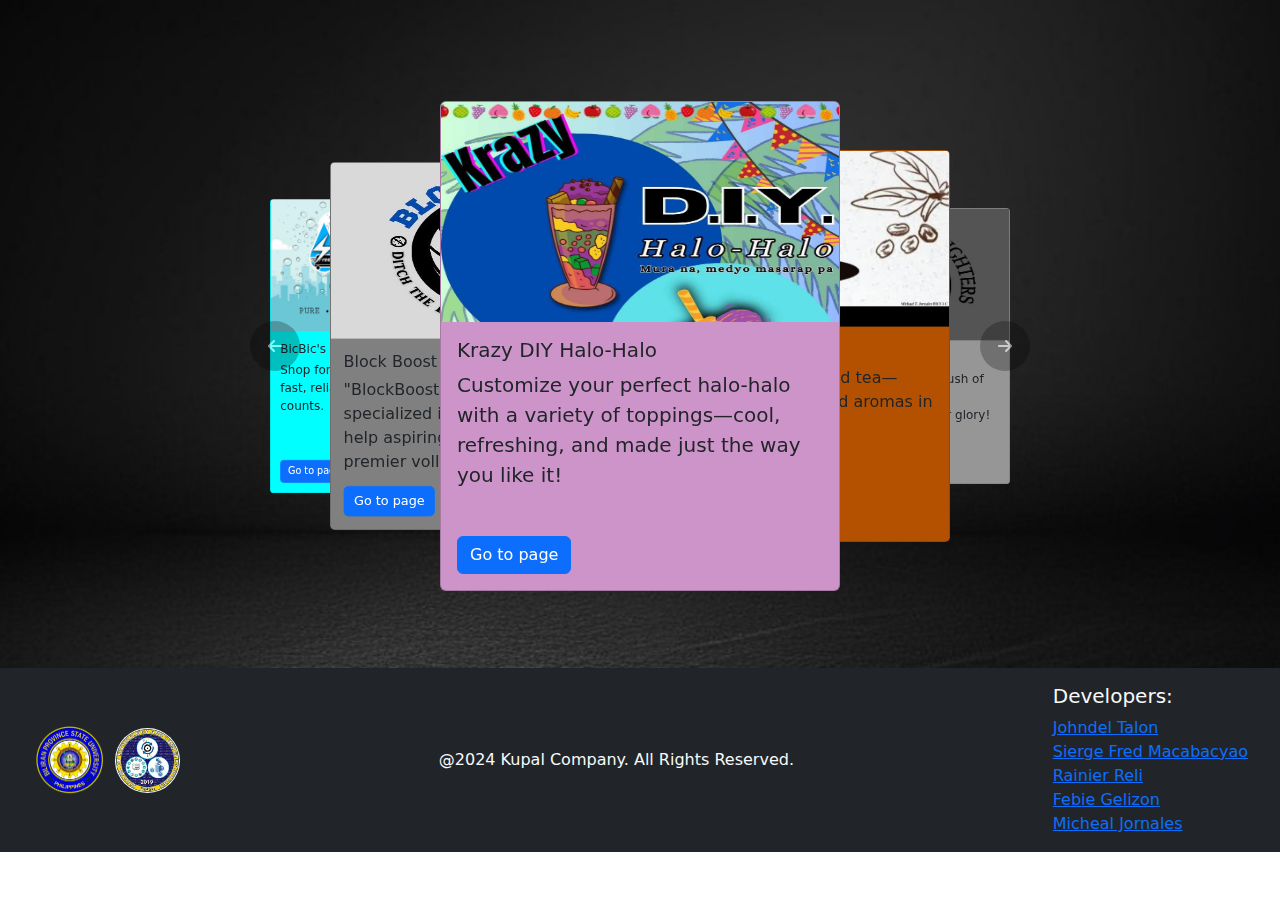
==== index.html @ 472d57f8 "Update index.html" ====
<!DOCTYPE html>
<html lang="en">
<head>
    <meta charset="UTF-8">
    <meta name="viewport" content="width=device-width, initial-scale=1.0">

    <meta property="og:title" content="Your Website Title">
    <meta property="og:description" content="A brief description of your website.">
    <meta property="og:image" content="https://Jonderufalls.github.io/Kupal-Company/img/Kupal-logo.jpg">
    <meta property="og:url" content="https://Jonderufalls/Kupal-Company/">
    <meta property="og:type" content="website">
    
    <title>Kupal Company</title>
    <link rel="icon" href="img/Kupal-logo.png" type="image/icon type">
    <link rel="stylesheet" href="css/bootstrap.min.css">
    <link rel="stylesheet" href="css/index.css">
    <script src="js/bootstrap.bundle.min.js"></script>
    <link rel="stylesheet" href="https://cdnjs.cloudflare.com/ajax/libs/font-awesome/6.0.0-beta3/css/all.min.css">

    <style>
        .carousel-control-prev,
        .carousel-control-next {
            position: absolute;
            top: 50%;
            transform: translateY(-50%);
            z-index: 10; /* High z-index to bring buttons in front */
            background-color: rgba(0, 0, 0, 0.5); /* Optional: background color for better visibility */
            border-radius: 50%; /* Optional: rounded buttons */
            width: 50px; /* Adjust size as needed */
            height: 50px; /* Adjust size as needed */
        }

        .carousel-control-prev {
            left: 10px; /* Distance from the left */
        }

        .carousel-control-next {
            right: 10px; /* Distance from the right */
        }

        /* Removed CSS for hover effect */
        .card {
            transition: none; /* No transitions */
        }

        .card-link {
            text-decoration: none; /* Remove underline */
            color: inherit; /* Inherit color from the card */
        }

    </style>
</head>
<body style="background: url('img/wall_bg.jpg') no-repeat center center; background-size: cover;">
    <br><br><br><br>
    <div id="carouselExampleAutoplaying" class="carousel slide" data-bs-ride="false">
        <div class="carousel-inner">
            <div class="carousel-container">
                <div class="carousel">
                    <div class="carousel-item outer-left">
                        <div class="card" style="background-color: aqua;">
                            <img src="img/BDW_images/infographic-BDW.jpg" class="card-img-top" alt="img">
                            <div class="card-body">
                                <h5 class="card-title">BicBic's Distilled Water</h5>
                                <p class="card-text">Shop for fresh, clean water with fast, reliable delivery—every drop counts.</p><br><br>
                                <a href="review/B_distilled_w-review.html" class="btn btn-primary">Go to page</a>
                            </div>
                        </div>
                    </div>
                    <div class="carousel-item inner-left">
                        <div class="card" style="background-color: gray;">
                            <img src="img/BlockBoost_images/Logo.jpg" class="card-img-top" alt="...">
                            <div class="card-body">
                                <h5 class="card-title">Block Boost</h5>
                                <p class="card-text">"BlockBoost" is a training center specialized in volleyball that aims to help aspiring future generations of premier volleyball champions.</p>
                                <a href="review/BlockBoost-review.html" class="btn btn-primary">Go to page</a>
                            </div>
                        </div>
                    </div>
                    <div class="carousel-item center">
                        <a href="#" class="card-link">
                            <div class="card" style="background-color: #CC94C8;">
                                <img src="img/KrazyDIY-Halo2_imgs/KDH_portrait.jpg" class="card-img-top" alt="...">
                                <div class="card-body">
                                    <h5 class="card-title">Krazy DIY Halo-Halo</h5>
                                    <p class="card-text">Customize your perfect halo-halo with a variety of toppings—cool, refreshing, and made just the way you like it!</p><br>
                                    <a href="review/krazy_shop_review.html" class="btn btn-primary">Go to page</a>
                                </div>
                            </div>
                        </a>
                    </div>
                    <div class="carousel-item inner-right">
                        <div class="card" style="background-color: rgb(180, 81, 0);">
                            <a href=""></a>
                            <img src="img/Coffee&Tea_imgs/C&F_portrait.jpg" class="card-img-top" alt="...">
                            <div class="card-body">
                                <h5 class="card-title">Coffee & Tea</h5>
                                <p class="card-text">Shop premium coffee and tea—savor the rich flavors and aromas in every cup!</p><br><br>
                                <a href="review/coffee-review.html" class="btn btn-primary">Go to page</a>
                            </div>
                        </div>
                    </div>
                    <div class="carousel-item outer-right">
                        <div class="card" style="background-color: rgb(150, 150, 150);">
                            <img src="img/Cock-Fighting_imgs/CF_portrait.jpg" class="card-img-top" alt="...">
                            <div class="card-body">
                                <h5 class="card-title">A Shop For A Cock Fighting</h5>
                                <p class="card-text">Experience the adrenaline rush of cockfighting—come see our champion roosters battle for glory!</p><br>
                                <a href="review/cock_fighting-review.html" class="btn btn-primary">Go to page</a>
                            </div>
                        </div>
                    </div>
                </div>
            </div>
        </div>
    
        <button class="carousel-control-prev" type="button" data-bs-target="#carouselExampleAutoplaying" data-bs-slide="prev" onclick="moveCarousel(-1)">
            <i class="fas fa-arrow-left" aria-hidden="true"></i>
            <span class="visually-hidden">Previous</span>
        </button>
        
        <button class="carousel-control-next" type="button" data-bs-target="#carouselExampleAutoplaying" data-bs-slide="next" onclick="moveCarousel(1)">
            <i class="fas fa-arrow-right" aria-hidden="true"></i>
            <span class="visually-hidden">Next</span>
        </button>
        
    </div>
    
    <br><br><br>
    
</body>
<script>
    let items = document.querySelectorAll('.carousel-item');
    let currentIndex = 2; // Index of the center item
    let interval; // Reference to the interval

    function updateCarousel() {
        items.forEach((item) => {
            item.classList.remove('outer-left', 'inner-left', 'center', 'inner-right', 'outer-right');
        });

        // Update positions based on the current index
        let prevIndex = (currentIndex - 1 + items.length) % items.length;
        let nextIndex = (currentIndex + 1) % items.length;
        let prevPrevIndex = (currentIndex - 2 + items.length) % items.length;
        let nextNextIndex = (currentIndex + 2) % items.length;

        items[prevPrevIndex].classList.add('outer-left');
        items[prevIndex].classList.add('inner-left');
        items[currentIndex].classList.add('center');
        items[nextIndex].classList.add('inner-right');
        items[nextNextIndex].classList.add('outer-right');
    }

    function moveCarousel(direction) {
        currentIndex = (currentIndex + direction + items.length) % items.length; // Update index based on direction
        updateCarousel();
    }

    // Function to start the interval
    function startCarousel() {
        interval = setInterval(() => moveCarousel(1), 5000);
    }

    // Function to stop the interval
    function stopCarousel() {
        clearInterval(interval);
    }

    // Add mouse enter and leave event listeners to the carousel container
    const carouselContainer = document.getElementById('carouselExampleAutoplaying');
    carouselContainer.addEventListener('mouseenter', stopCarousel);
    carouselContainer.addEventListener('mouseleave', startCarousel);

    // Start the carousel when the page loads
    startCarousel();
</script>
<footer class="bg-dark py-3">
    <div class="d-flex justify-content-between align-items-center" style="margin-inline: 2rem;">
        <!-- Left: Images - Stack vertically on small screens -->
        <div class="d-flex flex-column flex-md-row align-items-center">
            <a href="https://bipsu.edu.ph/" target="_blank" class="mb-2 mb-md-0 me-md-2">
                <img src="img/Bipsu_new.png" alt="Image 1" style="width: 75px; border-radius: 50%;">
            </a>
            <a href="https://web.facebook.com/bipsustcs/" target="_blank">
                <img src="img/stcs-logo.jpg" alt="Image 2" style="width: 65px; border-radius: 50%;">
            </a>
        </div>
        
        <!-- Center: Text -->
        <div class="text-center text-light">
            <p class="mb-0">@2024 Kupal Company. All Rights Reserved.</p>
        </div>
        
        <!-- Right: Developers List -->
        <div class="text-start text-light">
            <h5>Developers:</h5>
            <a href="https://web.facebook.com/johndel.talon.720" target="_blank"><p class="mb-0">Johndel Talon</p></a>
            <a href="https://web.facebook.com/sierge.macabacyao.3" target="_blank"><p class="mb-0">Sierge Fred Macabacyao</p></a>
            <a href="https://web.facebook.com/rainier.reli.9" target="_blank"><p class="mb-0">Rainier Reli</p></a>
            <a href="https://web.facebook.com/febie.febiegelizon" target="_blank"><p class="mb-0">Febie Gelizon</p></a>
            <a href="https://web.facebook.com/michaelz.jornalez" target="_blank"><p class="mb-0">Micheal Jornales</p></a>
        </div>
    </div>
</footer>

</html>
---- css/index.css ----
.carousel-container {
    width: 100%;
    display: flex;
    justify-content: center;
    align-items: center;
    position: relative;
}

.carousel {
    display: flex;
    justify-content: center;
    align-items: center;
    height: 500px;
    position: relative;
    max-width: 800px; /* Set a maximum width */
    margin: auto; /* Center horizontally */
}

.carousel-item {
    width: 400px;
    height: 350px;
    display: flex;
    justify-content: center;
    align-items: center;
    font-size: 20px;
    position: absolute;
    transition: transform 0.5s ease, opacity 0.5s ease;
    background-color: lightgray;
    border-radius: 8px;
    opacity: 0;
    z-index: 0;
}

.carousel img{
    height: 220px;
}

.outer-left {
    transform: translateX(-250px) scale(0.6);
    opacity: 1;
    z-index: 1;
}

.inner-left {
    transform: translateX(-150px) scale(0.8);
    opacity: 1;
    z-index: 2;
}

.center {
    transform: translateX(0) scale(1);
    opacity: 1;
    z-index: 3;
}

.inner-right {
    transform: translateX(150px) scale(0.8);
    opacity: 1;
    z-index: 2;
}

.outer-right {
    transform: translateX(250px) scale(0.6);
    opacity: 1;
    z-index: 1;
}

.carousel-control-prev-icon,
.carousel-control-next-icon {
    height: 40px; 
    width: 40px;
    background-color: rgba(0, 0, 0, 0.582);
    border-radius: 50%;
}

.carousel-control-next-icon {
    margin-left: 70px;
}

.carousel-control-prev-icon {
    margin-right: 70px;
}
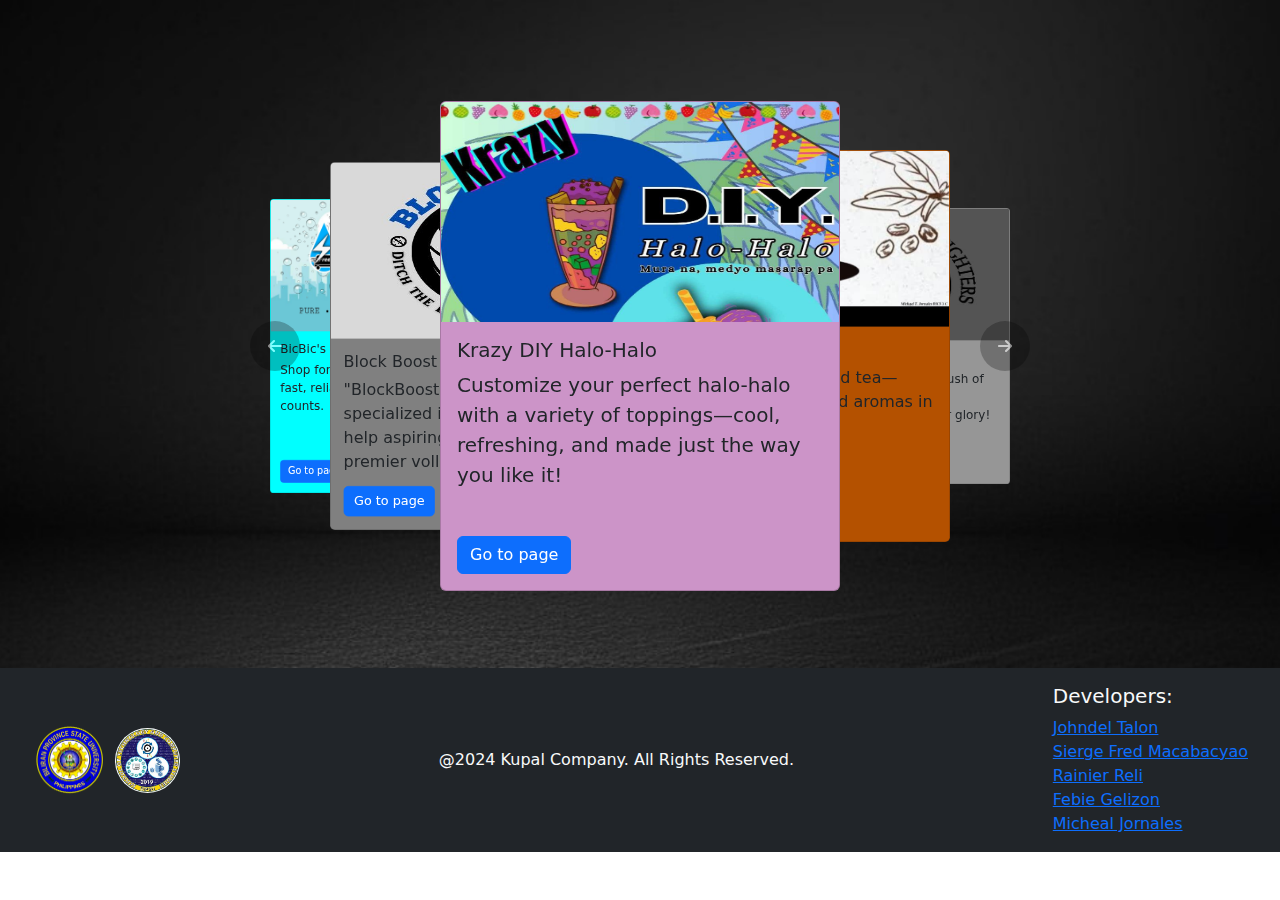
==== commit 2b4866ba: "Update index.html" ====
--- a/index.html
+++ b/index.html
@@ -4,10 +4,10 @@
     <meta charset="UTF-8">
     <meta name="viewport" content="width=device-width, initial-scale=1.0">
 
-    <meta property="og:title" content="Your Website Title">
-    <meta property="og:description" content="A brief description of your website.">
-    <meta property="og:image" content="https://Jonderufalls.github.io/Kupal-Company/img/Kupal-logo.jpg">
-    <meta property="og:url" content="https://Jonderufalls/Kupal-Company/">
+    <meta property="og:title" content="Kupal Company">
+    <meta property="og:description" content="Description of Kupal Company">
+    <meta property="og:image" content="https://Jonderufalls.github.io/Kupal-Company/img/Kupal-logo.png">
+    <meta property="og:url" content="https://Jonderufalls.github.io/Kupal-Company/">
     <meta property="og:type" content="website">
     
     <title>Kupal Company</title>
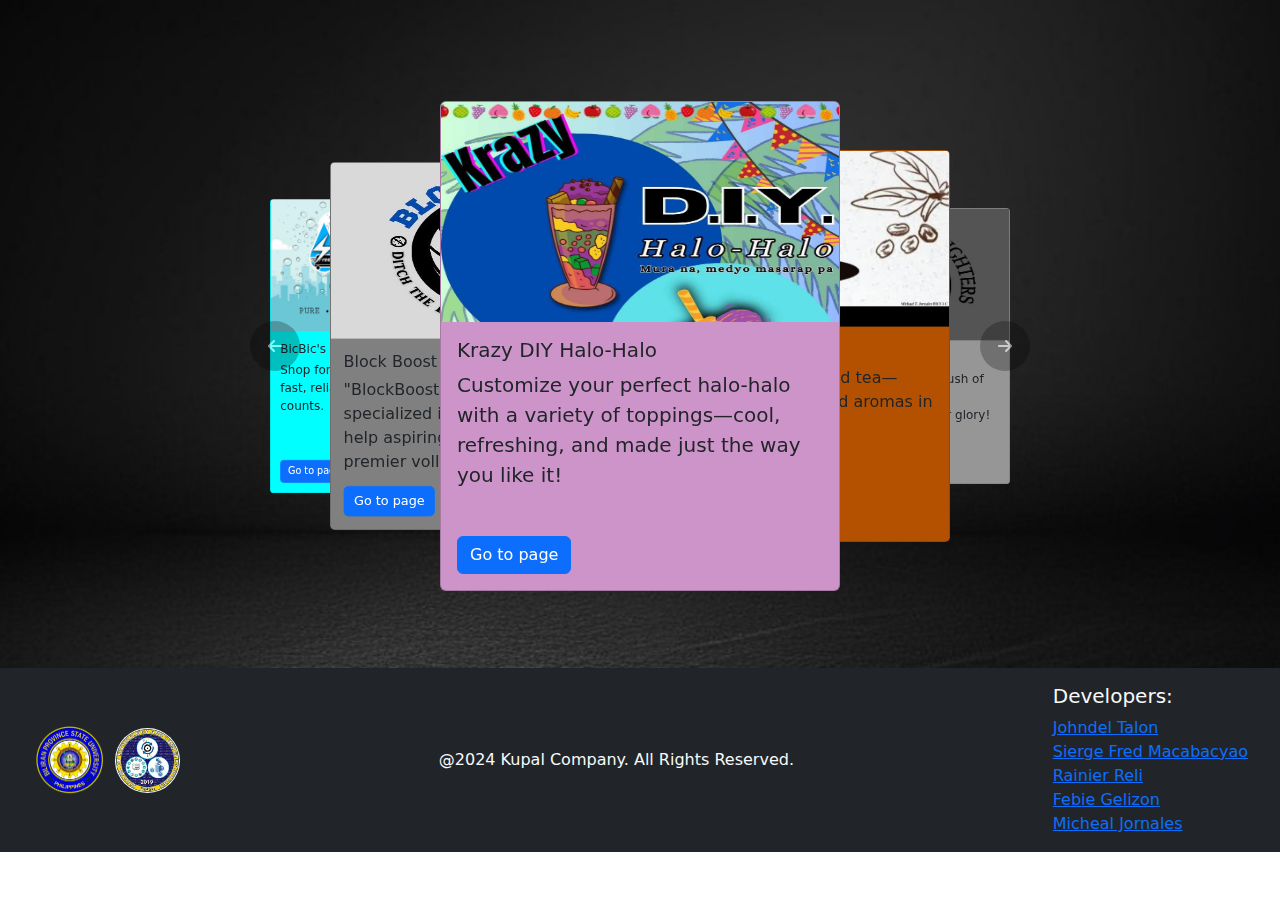
==== commit 142bf269: "Update index.html" ====
--- a/index.html
+++ b/index.html
@@ -3,13 +3,6 @@
 <head>
     <meta charset="UTF-8">
     <meta name="viewport" content="width=device-width, initial-scale=1.0">
-
-    <meta property="og:title" content="Kupal Company">
-    <meta property="og:description" content="Description of Kupal Company">
-    <meta property="og:image" content="https://Jonderufalls.github.io/Kupal-Company/img/Kupal-logo.png">
-    <meta property="og:url" content="https://Jonderufalls.github.io/Kupal-Company/">
-    <meta property="og:type" content="website">
-    
     <title>Kupal Company</title>
     <link rel="icon" href="img/Kupal-logo.png" type="image/icon type">
     <link rel="stylesheet" href="css/bootstrap.min.css">
